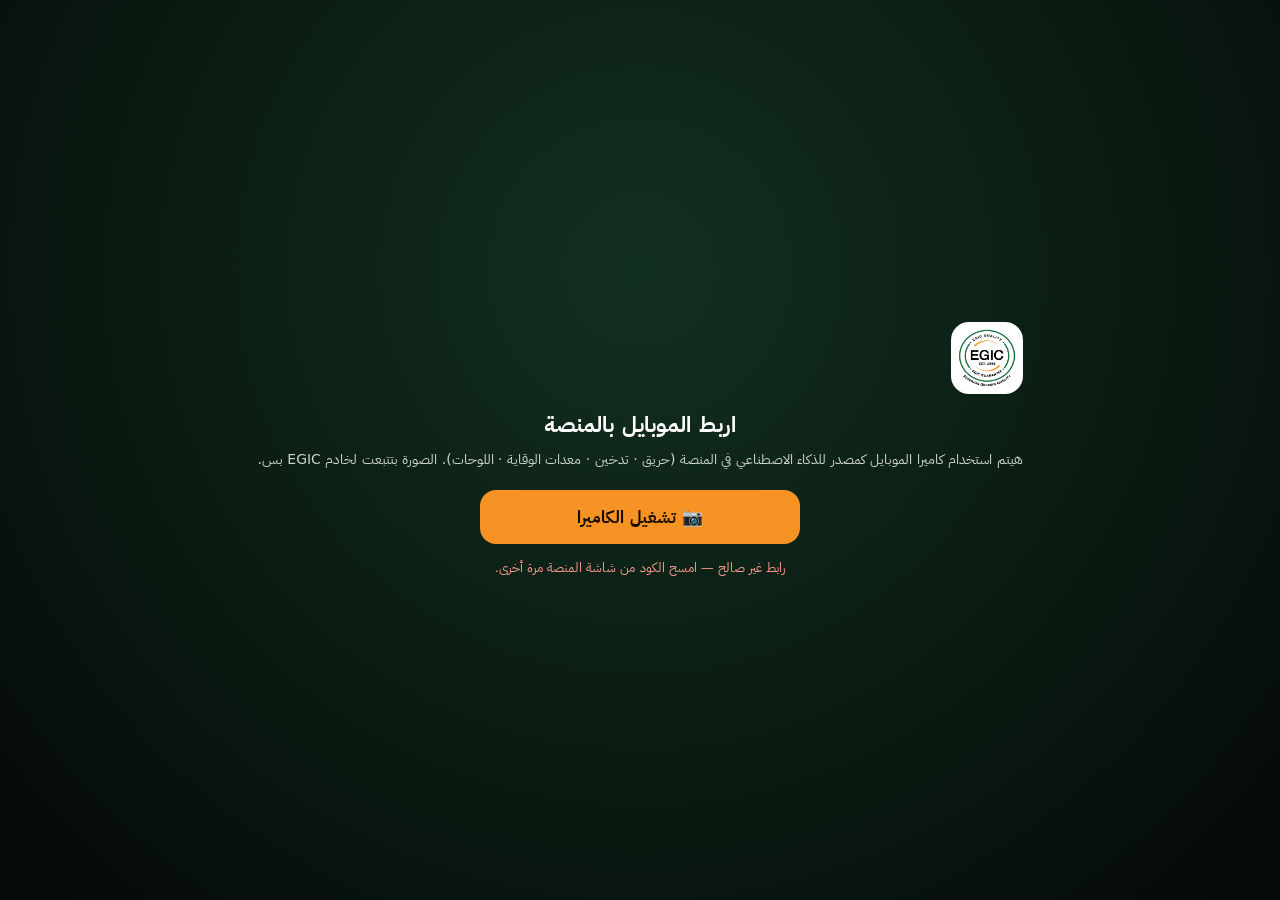
==== platform/phone.html @ 601fa56f "Phone camera via QR: use the phone as the AI camera - "📱 كاميرا الموبايل" in the live lab and the AN" ====
<!doctype html>
<html lang="ar" dir="rtl">
<head>
<meta charset="utf-8">
<meta name="viewport" content="width=device-width, initial-scale=1, viewport-fit=cover">
<title>EGIC · كاميرا الموبايل</title>
<meta name="theme-color" content="#070D0A">
<link rel="icon" type="image/png" href="assets/egic-favicon.png">
<link rel="stylesheet" href="styles.css">
<style>
  :root { --pc-bg: #050907; --pc-card: rgba(12, 20, 16, .86); --pc-line: rgba(255, 255, 255, .12); --pc-ok: #2ba160; --pc-warn: #f79224; --pc-bad: #e0473b; }
  html, body { height: 100%; margin: 0; background: var(--pc-bg); color: #fff; overflow: hidden; }
  body { font-family: var(--font-ui, "IBM Plex Sans Arabic", system-ui, sans-serif); }
  .pc { position: fixed; inset: 0; display: grid; grid-template-rows: auto 1fr auto; }
  .pc-top { display: flex; align-items: center; gap: 10px; padding: calc(10px + env(safe-area-inset-top)) 16px 10px; background: linear-gradient(#000c, #0000); z-index: 2; }
  .pc-top img { width: 34px; height: 34px; border-radius: 9px; background: #fff; padding: 3px; }
  .pc-top b { display: block; font-size: 15px; }
  .pc-top small { display: block; font-size: 11.5px; opacity: .75; }
  .pill { margin-inline-start: auto; display: inline-flex; align-items: center; gap: 6px; padding: 6px 10px; border-radius: 999px; font-size: 12px; background: var(--pc-card); border: 1px solid var(--pc-line); white-space: nowrap; }
  .pill i { width: 8px; height: 8px; border-radius: 50%; background: var(--pc-warn); }
  .pill.ok i { background: var(--pc-ok); box-shadow: 0 0 0 4px rgba(43, 161, 96, .25); }
  .pill.bad i { background: var(--pc-bad); }
  video { position: fixed; inset: 0; width: 100%; height: 100%; object-fit: cover; background: #000; }
  .pc-bottom { z-index: 2; padding: 12px 16px calc(14px + env(safe-area-inset-bottom)); display: grid; gap: 10px; background: linear-gradient(#0000, #000d 40%); }
  .alert { display: none; align-items: center; gap: 10px; padding: 12px 14px; border-radius: 14px; background: #5a0f0f; border: 1px solid rgba(255, 90, 90, .8); font-weight: 700; }
  .alert.on { display: flex; animation: pcFlash .8s steps(2, jump-none) 6; }
  .alert.amber { background: #5a3a0a; border-color: rgba(255, 178, 60, .8); }
  .alert.info { background: #0c3a24; border-color: rgba(43, 161, 96, .8); }
  .alert span { font-size: 26px; }
  .alert small { display: block; font-weight: 400; opacity: .85; font-size: 12px; }
  @keyframes pcFlash { to { filter: brightness(1.6); } }
  .row { display: flex; gap: 8px; }
  .row button { flex: 1; min-height: 48px; border-radius: 14px; border: 1px solid var(--pc-line); background: var(--pc-card); color: #fff; font: inherit; font-size: 15px; }
  .row button.primary { background: var(--pc-warn); color: #1a0e00; border-color: transparent; font-weight: 700; }
  .meta { font-size: 11.5px; opacity: .7; text-align: center; font-family: var(--font-mono, monospace); }
  .start { position: fixed; inset: 0; z-index: 3; display: grid; place-items: center; padding: 24px; background: radial-gradient(circle at 50% 30%, #12301f, var(--pc-bg)); text-align: center; }
  .start.hidden { display: none; }
  .start h1 { font-size: 22px; margin: 14px 0 6px; }
  .start p { opacity: .8; font-size: 14px; line-height: 1.7; margin: 0 0 18px; }
  .start button { min-height: 54px; width: min(320px, 100%); border-radius: 16px; border: 0; background: var(--pc-warn); color: #1a0e00; font: inherit; font-size: 17px; font-weight: 800; }
  .start .err { color: #ff9a8f; font-size: 13px; margin-top: 14px; }
</style>
</head>
<body>
<video id="v" playsinline muted autoplay></video>
<div class="pc">
  <div class="pc-top">
    <img src="assets/egic-logo.png" alt="EGIC">
    <div><b>كاميرا الموبايل</b><small id="sess">EGIC · AI Safety</small></div>
    <span class="pill" id="pill"><i></i><span id="pillT">جارٍ الاتصال…</span></span>
  </div>
  <div></div>
  <div class="pc-bottom">
    <div class="alert" id="alert"><span id="alIc">🔥</span><div><div id="alT"></div><small id="alS"></small></div></div>
    <div class="row">
      <button type="button" id="flip">🔄 تبديل الكاميرا</button>
      <button type="button" id="pause" class="primary">⏸ إيقاف مؤقت</button>
    </div>
    <div class="meta" id="meta" dir="ltr">—</div>
  </div>
</div>
<div class="start" id="start">
  <div>
    <img src="assets/egic-logo.png" alt="EGIC" style="width:72px;height:72px;border-radius:18px;background:#fff;padding:6px">
    <h1>اربط الموبايل بالمنصة</h1>
    <p>هيتم استخدام كاميرا الموبايل كمصدر للذكاء الاصطناعي في المنصة (حريق · تدخين · معدات الوقاية · اللوحات). الصورة بتتبعت لخادم EGIC بس.</p>
    <button type="button" id="go">📷 تشغيل الكاميرا</button>
    <div class="err" id="err"></div>
  </div>
</div>
<script src="config.js"></script>
<script>
(function () {
  'use strict';
  var $ = function (id) { return document.getElementById(id); };
  var q = new URLSearchParams(location.search);
  var session = (q.get('s') || '').replace(/[^a-z0-9]/gi, '');
  var API = ((window.EGIC_CONFIG && window.EGIC_CONFIG.apiBase) || '').replace(/\/$/, '');
  var st = { facing: 'environment', stream: null, paused: false, sent: 0, fpsT: performance.now(), fps: 0, kb: 0, fail: 0, lastOk: 0 };
  var video = $('v'), canvas = document.createElement('canvas');
  $('sess').textContent = 'جلسة ' + (session ? session.slice(0, 6).toUpperCase() : '—') + ' · EGIC AI Safety';
  if (!session) { $('err').textContent = 'رابط غير صالح — امسح الكود من شاشة المنصة مرة أخرى.'; $('go').disabled = true; }

  function pill(state, text) { var p = $('pill'); p.className = 'pill' + (state ? ' ' + state : ''); $('pillT').textContent = text; }

  function openCam() {
    if (st.stream) st.stream.getTracks().forEach(function (t) { t.stop(); });
    return navigator.mediaDevices.getUserMedia({ audio: false, video: { facingMode: { ideal: st.facing }, width: { ideal: 1920 }, height: { ideal: 1080 }, frameRate: { ideal: 30 } } }).then(function (s) {
      st.stream = s; video.srcObject = s; return video.play();
    });
  }

  // one frame in flight at a time: the upload speed sets the frame rate (no queue build-up on slow networks)
  function pump() {
    if (st.paused || !video.videoWidth) return setTimeout(pump, 200);
    var w = Math.min(1280, video.videoWidth), h = Math.round(video.videoHeight * w / video.videoWidth);
    if (canvas.width !== w || canvas.height !== h) { canvas.width = w; canvas.height = h; }
    canvas.getContext('2d').drawImage(video, 0, 0, w, h);
    canvas.toBlob(function (blob) {
      if (!blob) return setTimeout(pump, 200);
      fetch(API + '/api/v1/cam/' + session + '/frame', { method: 'POST', body: blob, headers: { 'Content-Type': 'image/jpeg' } }).then(function (r) {
        if (!r.ok) throw new Error('HTTP ' + r.status);
        return r.json();
      }).then(function (j) {
        st.sent++; st.fail = 0; st.lastOk = Date.now(); st.kb = Math.round(blob.size / 1024);
        var now = performance.now(); if (now - st.fpsT > 1000) { st.fps = Math.round(st.sent * 1000 / (now - st.fpsT)); st.sent = 0; st.fpsT = now; }
        pill(j.viewers ? 'ok' : '', j.viewers ? 'متصل بالمنصة' : 'بانتظار شاشة المنصة');
        $('meta').textContent = w + '×' + h + ' · ' + st.fps + ' FPS · ' + st.kb + ' KB';
        setTimeout(pump, 60);
      }).catch(function () {
        st.fail++; pill('bad', 'تعذر الإرسال — إعادة المحاولة');
        setTimeout(pump, Math.min(3000, 300 * st.fail));
      });
    }, 'image/jpeg', 0.78);
  }

  // detections from the platform → banner + vibration on the phone
  var HZ = { FIRE_DETECTED: ['🔥', 'إنذار حريق', ''], SMOKE_DETECTED: ['💨', 'إنذار دخان', 'amber'], SMOKING_DETECTED: ['🚬', 'تدخين', 'amber'], SOS_GESTURE: ['🆘', 'إشارة استغاثة', ''], FALL: ['⚠️', 'سقوط شخص', ''] };
  var hideT = null;
  function banner(ic, title, sub, cls, vib) {
    var a = $('alert'); a.className = 'alert on' + (cls ? ' ' + cls : '');
    $('alIc').textContent = ic; $('alT').textContent = title; $('alS').textContent = sub || '';
    try { if (vib && navigator.vibrate) navigator.vibrate(vib); } catch (e) { }
    clearTimeout(hideT); hideT = setTimeout(function () { a.className = 'alert'; }, 9000);
  }
  function listen() {
    try {
      var es = new EventSource(API + '/api/v1/stream');
      es.addEventListener('event', function (ev) {
        var e = JSON.parse(ev.data); if (String(e.source || '').indexOf('live') !== 0) return;
        var hz = HZ[e.type];
        if (hz) banner(hz[0], hz[1] + ' · ' + Math.round((e.conf || 0.9) * 100) + '%', e.workerName || e.id, hz[2], hz[2] ? [200, 100, 200] : [600, 200, 600, 200, 600]);
        else banner('🦺', e.typeAr || e.type, e.workerName || e.id, 'amber', [150]);
      });
      es.addEventListener('gate', function (ev) {
        var g = JSON.parse(ev.data); if (String(g.source || '').indexOf('live') !== 0) return;
        var dec = { AUTHORIZED: 'مصرّح', VISITOR: 'زائر', UNAUTHORIZED: 'غير مصرّح', BLACKLIST: 'قائمة سوداء', UNREADABLE: 'غير مقروءة' }[g.decision] || g.decision || '';
        banner('🚗', 'لوحة: ' + g.plate, dec + ' · ' + Math.round((g.conf || 0) * 100) + '%', g.decision === 'AUTHORIZED' ? 'info' : 'amber', [120]);
      });
    } catch (e) { }
  }

  function wake() { try { if (navigator.wakeLock) navigator.wakeLock.request('screen').catch(function () { }); } catch (e) { } }
  document.addEventListener('visibilitychange', function () { if (!document.hidden) wake(); });

  $('go').addEventListener('click', function () {
    if (!window.isSecureContext) { $('err').textContent = 'الكاميرا تحتاج اتصال آمن (https). افتح الرابط من الكود مباشرة.'; return; }
    if (!navigator.mediaDevices || !navigator.mediaDevices.getUserMedia) { $('err').textContent = 'المتصفح لا يدعم الكاميرا.'; return; }
    openCam().then(function () { $('start').classList.add('hidden'); wake(); listen(); pump(); }).catch(function (e) {
      $('err').textContent = e && e.name === 'NotAllowedError' ? 'اسمح للمتصفح باستخدام الكاميرا ثم أعد المحاولة.' : 'تعذر فتح الكاميرا: ' + (e && e.message || e);
    });
  });
  $('flip').addEventListener('click', function () { st.facing = st.facing === 'environment' ? 'user' : 'environment'; openCam().catch(function () { }); });
  $('pause').addEventListener('click', function () { st.paused = !st.paused; this.textContent = st.paused ? '▶ استئناف' : '⏸ إيقاف مؤقت'; pill(st.paused ? '' : 'ok', st.paused ? 'متوقف مؤقتًا' : 'متصل بالمنصة'); });
})();
</script>
</body>
</html>
---- platform/styles.css ----
/*!
 * EGIC · AI Safety & Smart Access Platform — Design System
 * POWERED BY DELMON & DEV SMART X
 * Identity: EGIC green #126D37 · EGIC orange #F79224 · control-room dark
 */

/* ------------------------------------------------------------------ */
/* Fonts (bundled — works offline)                                      */
/* ------------------------------------------------------------------ */
@font-face { font-family: "EGIC Sans"; src: url(assets/fonts/montserrat-latin-var.woff2) format("woff2"); font-weight: 100 900; font-display: swap;
  unicode-range: U+0000-00FF, U+0131, U+0152-0153, U+02BB-02BC, U+02C6, U+02DA, U+02DC, U+0304, U+0308, U+0329, U+2000-206F, U+20AC, U+2122, U+2191, U+2193, U+2212, U+2215, U+FEFF, U+FFFD; }
@font-face { font-family: "EGIC Sans"; src: url(assets/fonts/plex-arabic-300.woff2) format("woff2"); font-weight: 300; font-display: swap; unicode-range: U+0600-06FF, U+0750-077F, U+0870-088E, U+0890-0891, U+0897-08E1, U+08E3-08FF, U+200C-200E, U+2010-2011, U+204F, U+2E41, U+FB50-FDFF, U+FE70-FE74, U+FE76-FEFC; }
@font-face { font-family: "EGIC Sans"; src: url(assets/fonts/plex-arabic-400.woff2) format("woff2"); font-weight: 400; font-display: swap; unicode-range: U+0600-06FF, U+0750-077F, U+0870-088E, U+0890-0891, U+0897-08E1, U+08E3-08FF, U+200C-200E, U+2010-2011, U+204F, U+2E41, U+FB50-FDFF, U+FE70-FE74, U+FE76-FEFC; }
@font-face { font-family: "EGIC Sans"; src: url(assets/fonts/plex-arabic-500.woff2) format("woff2"); font-weight: 500; font-display: swap; unicode-range: U+0600-06FF, U+0750-077F, U+0870-088E, U+0890-0891, U+0897-08E1, U+08E3-08FF, U+200C-200E, U+2010-2011, U+204F, U+2E41, U+FB50-FDFF, U+FE70-FE74, U+FE76-FEFC; }
@font-face { font-family: "EGIC Sans"; src: url(assets/fonts/plex-arabic-600.woff2) format("woff2"); font-weight: 600; font-display: swap; unicode-range: U+0600-06FF, U+0750-077F, U+0870-088E, U+0890-0891, U+0897-08E1, U+08E3-08FF, U+200C-200E, U+2010-2011, U+204F, U+2E41, U+FB50-FDFF, U+FE70-FE74, U+FE76-FEFC; }
@font-face { font-family: "EGIC Sans"; src: url(assets/fonts/plex-arabic-700.woff2) format("woff2"); font-weight: 700 900; font-display: swap; unicode-range: U+0600-06FF, U+0750-077F, U+0870-088E, U+0890-0891, U+0897-08E1, U+08E3-08FF, U+200C-200E, U+2010-2011, U+204F, U+2E41, U+FB50-FDFF, U+FE70-FE74, U+FE76-FEFC; }
@font-face { font-family: "Plex Mono"; src: url(assets/fonts/plex-mono-400.woff2) format("woff2"); font-weight: 400; font-display: swap; }
@font-face { font-family: "Plex Mono"; src: url(assets/fonts/plex-mono-500.woff2) format("woff2"); font-weight: 500 700; font-display: swap; }
/* Arabic inside mono labels falls back to Plex Sans Arabic instead of a system monospace font */
@font-face { font-family: "Plex Mono"; src: url(assets/fonts/plex-arabic-400.woff2) format("woff2"); font-weight: 400; font-display: swap; unicode-range: U+0600-06FF, U+0750-077F, U+0870-088E, U+0890-0891, U+0897-08E1, U+08E3-08FF, U+200C-200E, U+FB50-FDFF, U+FE70-FE74, U+FE76-FEFC; }
@font-face { font-family: "Plex Mono"; src: url(assets/fonts/plex-arabic-600.woff2) format("woff2"); font-weight: 500 700; font-display: swap; unicode-range: U+0600-06FF, U+0750-077F, U+0870-088E, U+0890-0891, U+0897-08E1, U+08E3-08FF, U+200C-200E, U+FB50-FDFF, U+FE70-FE74, U+FE76-FEFC; }

/* ------------------------------------------------------------------ */
/* Tokens                                                               */
/* ------------------------------------------------------------------ */
:root {
  color-scheme: dark;
  --font-ui: "EGIC Sans", "Segoe UI", Tahoma, system-ui, sans-serif;
  --font-mono: "Plex Mono", ui-monospace, "Cascadia Mono", Consolas, monospace;

  --bg-0: #040806; --bg-1: #070D0A; --bg-2: #0B1410; --bg-3: #101C16; --bg-4: #15251D; --bg-5: #1B2F25;
  --line-1: rgba(160, 214, 184, .075); --line-2: rgba(160, 214, 184, .13); --line-3: rgba(160, 214, 184, .22);
  --ink-1: #EDF4F0; --ink-2: #B4C5BB; --ink-3: #7C9185; --ink-4: #56695E;

  --egic-green: #126D37; --egic-orange: #F79224; --egic-ink: #1B1A19;
  --green: #2BA160; --green-hi: #45D48C; --green-soft: rgba(43, 161, 96, .14);
  --orange: #F79224; --orange-hi: #FFB25C; --orange-soft: rgba(247, 146, 36, .13);

  --good: #0ca30c; --warning: #fab219; --serious: #ec835a; --critical: #d03b3b;
  --good-soft: rgba(12, 163, 12, .14); --warning-soft: rgba(250, 178, 25, .14); --serious-soft: rgba(236, 131, 90, .15); --critical-soft: rgba(208, 59, 59, .17);
  --info: #6aa7ff; --info-soft: rgba(106, 167, 255, .13);

  --s1: #2BA160; --s2: #3987e5; --s3: #D46F17; --s4: #9085e9; --s5: #d55181;
  --heat: #F79224; --viz-surface: var(--bg-2);

  --r-1: 6px; --r-2: 10px; --r-3: 14px; --r-4: 20px;
  --shadow-1: 0 1px 0 rgba(255, 255, 255, .03) inset, 0 12px 32px -18px rgba(0, 0, 0, .75);
  --shadow-2: 0 30px 80px -30px rgba(0, 0, 0, .85), 0 0 0 1px var(--line-2);
  --ease: cubic-bezier(.2, .7, .2, 1);
  --sidebar: 256px;
}
:root[data-theme="light"] {
  color-scheme: light;
  --bg-0: #EEF2EF; --bg-1: #F5F7F5; --bg-2: #FFFFFF; --bg-3: #F3F6F4; --bg-4: #EAF0EC; --bg-5: #E1E9E4;
  --line-1: rgba(12, 48, 28, .07); --line-2: rgba(12, 48, 28, .12); --line-3: rgba(12, 48, 28, .2);
  --ink-1: #0E1A13; --ink-2: #3D5046; --ink-3: #62766A; --ink-4: #8A9A90;
  --green: #126D37; --green-hi: #0F7A3C; --green-soft: rgba(18, 109, 55, .09);
  --orange-soft: rgba(247, 146, 36, .12);
  --s1: #126D37; --s2: #2a78d6; --s3: #D2691E; --s4: #4a3aa7; --s5: #c2417a; --heat: #D2691E;
  --shadow-1: 0 1px 2px rgba(10, 30, 20, .06), 0 10px 30px -20px rgba(10, 30, 20, .25);
  --shadow-2: 0 30px 80px -30px rgba(10, 30, 20, .35), 0 0 0 1px var(--line-2);
}

/* ------------------------------------------------------------------ */
/* Base                                                                 */
/* ------------------------------------------------------------------ */
*, *::before, *::after { box-sizing: border-box; }
html { -webkit-text-size-adjust: 100%; text-size-adjust: 100%; }
body { margin: 0; background: var(--bg-1); color: var(--ink-1); font-family: var(--font-ui); font-size: 14px; line-height: 1.55; -webkit-font-smoothing: antialiased; text-rendering: optimizeLegibility; }
button, input, select, textarea { font: inherit; color: inherit; }
button { cursor: pointer; }
a { color: var(--green-hi); text-decoration: none; }
img, svg, canvas, video { display: block; max-width: 100%; }
::selection { background: rgba(247, 146, 36, .35); color: #fff; }
:focus-visible { outline: 2px solid var(--orange); outline-offset: 2px; border-radius: 4px; }
.mono { font-family: var(--font-mono); letter-spacing: .02em; }
.num { font-variant-numeric: tabular-nums; }
.ltr { direction: ltr; unicode-bidi: isolate; }
.muted { color: var(--ink-3); }
.hidden { display: none !important; }
.sr-only { position: absolute; width: 1px; height: 1px; overflow: hidden; clip: rect(0 0 0 0); white-space: nowrap; }
::-webkit-scrollbar { width: 10px; height: 10px; }
::-webkit-scrollbar-thumb { background: var(--line-3); border-radius: 10px; border: 2px solid transparent; background-clip: padding-box; }
::-webkit-scrollbar-track { background: transparent; }

/* ------------------------------------------------------------------ */
/* Brand elements                                                        */
/* ------------------------------------------------------------------ */
.egic-badge { width: 44px; height: 44px; border-radius: 12px; background: #fff; display: grid; place-items: center; padding: 3px; box-shadow: 0 0 0 1px rgba(255, 255, 255, .08), 0 8px 24px -10px rgba(0, 0, 0, .6); flex: none; }
.egic-badge img { width: 100%; height: 100%; object-fit: contain; }
.egic-word { font-family: var(--font-ui); font-weight: 800; letter-spacing: .06em; line-height: 1; }
.powered { display: inline-flex; align-items: center; gap: 8px; font-family: var(--font-mono); font-size: 10.5px; letter-spacing: .14em; text-transform: uppercase; color: var(--ink-3); white-space: nowrap; direction: ltr; }
.powered b { font-family: var(--font-ui); font-weight: 800; letter-spacing: .16em; color: var(--ink-1); }
.powered .amp { color: var(--orange); font-weight: 700; }
.powered .dot { width: 6px; height: 6px; border-radius: 50%; background: var(--orange); box-shadow: 0 0 0 3px var(--orange-soft); }
.powered--lg { font-size: 12px; gap: 10px; }
.powered--lg b { font-size: 14px; }

/* ------------------------------------------------------------------ */
/* Controls                                                             */
/* ------------------------------------------------------------------ */
.btn { display: inline-flex; align-items: center; justify-content: center; gap: 8px; height: 36px; padding: 0 14px; border-radius: var(--r-2); border: 1px solid var(--line-2); background: var(--bg-3); color: var(--ink-1); font-weight: 600; font-size: 13px; transition: background .18s var(--ease), border-color .18s var(--ease), transform .12s; white-space: nowrap; }
.btn:hover { background: var(--bg-4); border-color: var(--line-3); }
.btn:active { transform: translateY(1px); }
.btn:disabled { opacity: .45; cursor: not-allowed; }
.btn svg { width: 16px; height: 16px; flex: none; }
.btn--primary { background: var(--green); border-color: transparent; color: #fff; }
.btn--primary:hover { background: #239a57; }
.btn--accent { background: var(--orange); border-color: transparent; color: #1a1206; }
.btn--accent:hover { background: #ffa446; }
.btn--danger { background: var(--critical-soft); border-color: rgba(208, 59, 59, .45); color: #ffb4b4; }
.btn--ghost { background: transparent; border-color: transparent; color: var(--ink-2); }
.btn--ghost:hover { background: var(--bg-3); color: var(--ink-1); }
.btn--sm { height: 30px; padding: 0 10px; font-size: 12px; border-radius: 8px; }
.btn--xs { height: 24px; padding: 0 8px; font-size: 11px; border-radius: 6px; }
.btn--icon { width: 36px; padding: 0; }
.btn.is-live { border-color: rgba(43, 161, 96, .5); box-shadow: 0 0 0 3px var(--green-soft); }

.seg { display: inline-flex; background: var(--bg-2); border: 1px solid var(--line-2); border-radius: 10px; padding: 3px; gap: 2px; }
.seg button { border: 0; background: transparent; color: var(--ink-3); height: 28px; padding: 0 12px; border-radius: 7px; font-size: 12px; font-weight: 600; }
.seg button[aria-pressed="true"] { background: var(--bg-4); color: var(--ink-1); box-shadow: 0 0 0 1px var(--line-3); }
.seg button:hover { color: var(--ink-1); }

.field { display: grid; gap: 6px; }
.field > span { font-size: 11px; color: var(--ink-3); font-family: var(--font-mono); letter-spacing: .08em; text-transform: uppercase; }
.input, .select { height: 36px; border-radius: 9px; border: 1px solid var(--line-2); background: var(--bg-2); color: var(--ink-1); padding: 0 12px; min-width: 0; }
.select { padding-inline-end: 30px; appearance: none; background-image: linear-gradient(45deg, transparent 50%, var(--ink-3) 50%), linear-gradient(135deg, var(--ink-3) 50%, transparent 50%); background-position: left 14px center, left 9px center; background-size: 5px 5px, 5px 5px; background-repeat: no-repeat; }
.input:focus, .select:focus { outline: none; border-color: var(--green); box-shadow: 0 0 0 3px var(--green-soft); }
.input::placeholder { color: var(--ink-4); }
.switch { display: inline-flex; align-items: center; gap: 8px; font-size: 12.5px; color: var(--ink-2); cursor: pointer; user-select: none; }
.switch input { appearance: none; width: 34px; height: 20px; border-radius: 20px; background: var(--bg-5); position: relative; transition: background .2s; margin: 0; cursor: pointer; }
.switch input::after { content: ""; position: absolute; top: 3px; inset-inline-start: 3px; width: 14px; height: 14px; border-radius: 50%; background: #fff; transition: inset-inline-start .2s var(--ease); }
.switch input:checked { background: var(--green); }
.switch input:checked::after { inset-inline-start: 17px; }

/* chips & badges */
.chip { display: inline-flex; align-items: center; gap: 6px; height: 24px; padding: 0 9px; border-radius: 999px; background: var(--bg-3); border: 1px solid var(--line-2); color: var(--ink-2); font-size: 11.5px; white-space: nowrap; }
.chip i { width: 7px; height: 7px; border-radius: 50%; background: currentColor; flex: none; }
.badge { display: inline-flex; align-items: center; gap: 6px; height: 22px; padding: 0 8px; border-radius: 6px; font-size: 11px; font-weight: 600; border: 1px solid transparent; white-space: nowrap; line-height: 1; }
.badge::before { content: ""; width: 6px; height: 6px; border-radius: 50%; background: var(--bc, currentColor); flex: none; }
.badge--critical { --bc: var(--critical); background: var(--critical-soft); border-color: rgba(208, 59, 59, .38); color: #ffc2c2; }
.badge--high { --bc: var(--serious); background: var(--serious-soft); border-color: rgba(236, 131, 90, .38); color: #ffd1bd; }
.badge--medium { --bc: var(--warning); background: var(--warning-soft); border-color: rgba(250, 178, 25, .32); color: #ffe3a3; }
.badge--low { --bc: var(--info); background: var(--info-soft); border-color: rgba(106, 167, 255, .3); color: #cfe0ff; }
.badge--good { --bc: var(--good); background: var(--good-soft); border-color: rgba(12, 163, 12, .35); color: #b9f0c7; }
.badge--neutral { --bc: var(--ink-3); background: var(--bg-3); border-color: var(--line-2); color: var(--ink-2); }
.badge--live { --bc: var(--orange); background: var(--orange-soft); border-color: rgba(247, 146, 36, .45); color: #ffd6a8; }
.badge--live::before { animation: pulse 1.4s infinite; }
:root[data-theme="light"] .badge--critical { color: #8f1f1f; } :root[data-theme="light"] .badge--high { color: #8a3c17; } :root[data-theme="light"] .badge--medium { color: #7a5200; } :root[data-theme="light"] .badge--low { color: #1c4f9c; } :root[data-theme="light"] .badge--good { color: #0b6b0b; } :root[data-theme="light"] .badge--live { color: #8a4c00; }
.tag-demo { display: inline-flex; align-items: center; gap: 6px; height: 20px; padding: 0 8px; border-radius: 5px; border: 1px dashed var(--line-3); color: var(--ink-3); font-family: var(--font-mono); font-size: 9.5px; letter-spacing: .1em; text-transform: uppercase; white-space: nowrap; }
.tag-real { display: inline-flex; align-items: center; gap: 6px; height: 20px; padding: 0 8px; border-radius: 5px; border: 1px solid rgba(247, 146, 36, .5); background: var(--orange-soft); color: var(--orange-hi); font-family: var(--font-mono); font-size: 9.5px; letter-spacing: .1em; text-transform: uppercase; white-space: nowrap; }
:root[data-theme="light"] .tag-real { color: #8a4c00; }

@keyframes pulse { 0% { box-shadow: 0 0 0 0 rgba(247, 146, 36, .6); } 70% { box-shadow: 0 0 0 6px rgba(247, 146, 36, 0); } 100% { box-shadow: 0 0 0 0 rgba(247, 146, 36, 0); } }
@keyframes pulse-green { 0% { box-shadow: 0 0 0 0 rgba(69, 212, 140, .55); } 70% { box-shadow: 0 0 0 6px rgba(69, 212, 140, 0); } 100% { box-shadow: 0 0 0 0 rgba(69, 212, 140, 0); } }
@keyframes spin { to { transform: rotate(360deg); } }
@keyframes fade-up { from { opacity: 0; transform: translateY(8px); } to { opacity: 1; transform: none; } }
@keyframes flash-red { 0%, 100% { box-shadow: 0 0 0 0 rgba(208, 59, 59, 0); } 30% { box-shadow: 0 0 0 4px rgba(208, 59, 59, .9), 0 0 60px rgba(208, 59, 59, .45); } }
.dot { width: 8px; height: 8px; border-radius: 50%; display: inline-block; flex: none; }
.dot--on { background: var(--green-hi); animation: pulse-green 2s infinite; }
.dot--warn { background: var(--warning); } .dot--off { background: var(--critical); } .dot--idle { background: var(--ink-4); }

/* cards */
.card { background: var(--bg-2); border: 1px solid var(--line-1); border-radius: var(--r-3); box-shadow: var(--shadow-1); position: relative; min-width: 0; }
.card-h { display: flex; align-items: center; justify-content: space-between; gap: 12px; padding: 14px 18px 10px; min-height: 48px; }
.card-t { font-family: var(--font-mono); font-size: 11.5px; letter-spacing: .12em; text-transform: uppercase; color: var(--ink-2); display: flex; align-items: center; gap: 8px; }
.card-t svg { width: 16px; height: 16px; flex: none; color: var(--ink-3); }
.card-t b { font-family: var(--font-ui); font-size: 14px; letter-spacing: 0; text-transform: none; color: var(--ink-1); font-weight: 600; }
.card-sub { font-size: 12px; color: var(--ink-3); }
.card-b { padding: 4px 18px 18px; }
.card-actions { display: flex; gap: 6px; align-items: center; flex-wrap: wrap; }
.card--flush .card-b { padding: 0; }
.card-foot { border-top: 1px solid var(--line-1); padding: 10px 18px; font-size: 11.5px; color: var(--ink-3); display: flex; align-items: center; justify-content: space-between; gap: 10px; }

/* stat tiles */
.stat { padding: 16px 18px; display: grid; gap: 6px; align-content: start; }
.stat-l { font-size: 11px; color: var(--ink-3); font-family: var(--font-mono); letter-spacing: .1em; text-transform: uppercase; display: flex; align-items: center; gap: 8px; }
.stat-l svg { width: 15px; height: 15px; color: var(--ink-2); }
.stat-v { font-size: 30px; font-weight: 600; line-height: 1.05; letter-spacing: -.01em; }
.stat-v small { font-size: 13px; color: var(--ink-3); font-weight: 500; margin-inline-start: 6px; }
.stat-s { font-size: 12px; color: var(--ink-3); display: flex; align-items: center; gap: 8px; flex-wrap: wrap; }
.delta { font-family: var(--font-mono); font-size: 11.5px; }
.delta.up-good, .delta.down-good { color: var(--green-hi); }
.delta.up-bad, .delta.down-bad { color: #ff8a8a; }
.stat-v.is-critical { color: #ff8f8f; }
:root[data-theme="light"] .stat-v.is-critical { color: #b42424; }

/* tables */
.table-wrap { overflow: auto; max-width: 100%; }
.tbl { width: 100%; border-collapse: separate; border-spacing: 0; font-size: 13px; }
.tbl th { position: sticky; top: 0; background: var(--bg-2); z-index: 1; text-align: start; font-family: var(--font-mono); font-weight: 500; font-size: 10.5px; letter-spacing: .12em; text-transform: uppercase; color: var(--ink-3); padding: 10px 14px; border-bottom: 1px solid var(--line-2); white-space: nowrap; }
.tbl td { padding: 10px 14px; border-bottom: 1px solid var(--line-1); vertical-align: middle; }
.tbl tr.is-click { cursor: pointer; }
.tbl tbody tr:hover td { background: var(--bg-3); }
.tbl tr.is-new td { animation: row-new 2.4s var(--ease); }
@keyframes row-new { 0% { background: rgba(247, 146, 36, .22); } 100% { background: transparent; } }
.tbl .thumb { width: 64px; height: 40px; border-radius: 6px; object-fit: cover; background: var(--bg-4); border: 1px solid var(--line-2); }
.tbl .strong { font-weight: 600; }
.pager { display: flex; align-items: center; justify-content: space-between; gap: 10px; padding: 10px 14px; font-size: 12px; color: var(--ink-3); }

/* toasts */
.toasts { position: fixed; bottom: 20px; left: 20px; z-index: 90; display: grid; gap: 10px; width: min(380px, calc(100vw - 32px)); }
.toast { display: grid; grid-template-columns: auto 1fr auto; gap: 12px; align-items: center; background: var(--bg-3); border: 1px solid var(--line-3); border-radius: 12px; padding: 12px 14px; box-shadow: var(--shadow-2); animation: fade-up .3s var(--ease); }
.toast img { width: 64px; height: 40px; object-fit: cover; border-radius: 6px; }
.toast-t { font-weight: 600; font-size: 13px; }
.toast-s { font-size: 12px; color: var(--ink-3); }
.toast--critical { border-color: rgba(208, 59, 59, .6); box-shadow: var(--shadow-2), 0 0 0 1px rgba(208, 59, 59, .35), 0 0 40px -10px rgba(208, 59, 59, .6); }
.toast--live { border-color: rgba(247, 146, 36, .6); }

/* drawer + modal */
.scrim { position: fixed; inset: 0; background: rgba(0, 0, 0, .55); backdrop-filter: blur(3px); z-index: 70; opacity: 0; pointer-events: none; transition: opacity .25s; }
.scrim.is-open { opacity: 1; pointer-events: auto; }
.drawer { position: fixed; top: 0; bottom: 0; left: 0; width: min(560px, 100vw); background: var(--bg-2); border-inline-end: 1px solid var(--line-2); z-index: 80; transform: translateX(-102%); visibility: hidden; transition: transform .32s var(--ease), visibility 0s linear .32s; display: flex; flex-direction: column; box-shadow: var(--shadow-2); }
.drawer.is-open { transform: none; visibility: visible; transition: transform .32s var(--ease), visibility 0s; }
.drawer-h { display: flex; align-items: center; justify-content: space-between; padding: 16px 20px; border-bottom: 1px solid var(--line-2); gap: 12px; }
.drawer-b { padding: 18px 20px; overflow: auto; flex: 1; }
.modal { position: fixed; z-index: 85; inset: 0; display: grid; place-items: center; padding: 20px; pointer-events: none; }
.modal-box { width: min(680px, 100%); max-height: calc(100vh - 40px); overflow: auto; background: var(--bg-2); border: 1px solid var(--line-2); border-radius: 16px; box-shadow: var(--shadow-2); pointer-events: none; visibility: hidden; transform: translateY(10px) scale(.98); opacity: 0; transition: transform .28s var(--ease), opacity .28s, visibility 0s linear .28s; }
.modal.is-open .modal-box { transform: none; opacity: 1; pointer-events: auto; visibility: visible; transition: transform .28s var(--ease), opacity .28s, visibility 0s; }
.modal-h { display: flex; justify-content: space-between; align-items: center; gap: 10px; padding: 16px 20px; border-bottom: 1px solid var(--line-1); }
.modal-b { padding: 18px 20px; }
.kv { display: grid; grid-template-columns: minmax(110px, 38%) 1fr; gap: 8px 14px; font-size: 13px; }
.kv dt { color: var(--ink-3); font-size: 12px; }
.kv dd { margin: 0; font-weight: 500; min-width: 0; overflow-wrap: anywhere; }

/* ------------------------------------------------------------------ */
/* Charts                                                               */
/* ------------------------------------------------------------------ */
.viz { direction: ltr; position: relative; width: 100%; }
.viz svg { overflow: visible; }
.viz-grid { stroke: var(--line-1); stroke-width: 1; }
.viz-target { stroke: var(--ink-3); stroke-width: 1; }
.viz-target-label { fill: var(--ink-3); }
.viz-tick { fill: var(--ink-3); font-family: var(--font-mono); font-size: 10.5px; }
.viz-label { fill: var(--ink-2); font-family: var(--font-ui); font-size: 12px; }
.viz-value { fill: var(--ink-2); font-family: var(--font-mono); font-size: 11px; }
.viz-cross { stroke: var(--ink-3); stroke-width: 1; }
.viz-track { fill: var(--bg-4); }
.viz-bar { transition: filter .15s; }
.viz-bar.is-hover { filter: brightness(1.25); }
.viz-cell.is-hover { stroke: var(--ink-1); stroke-width: 1; }
.viz-hit.is-click { cursor: pointer; }
.viz-legend { display: flex; flex-wrap: wrap; gap: 6px 14px; margin-top: 10px; font-size: 12px; color: var(--ink-2); }
.viz-legend-item { display: inline-flex; align-items: center; gap: 7px; background: none; border: 0; padding: 0; color: inherit; }
.viz-legend-item.is-muted { opacity: .45; }
.viz-legend-key.is-line { width: 14px; height: 2px; border-radius: 2px; }
.viz-legend-key.is-rect { width: 10px; height: 10px; border-radius: 2px; }
.viz-tip { position: fixed; top: 0; left: 0; z-index: 200; pointer-events: none; opacity: 0; transition: opacity .12s; background: var(--bg-4); border: 1px solid var(--line-3); border-radius: 10px; padding: 9px 11px; min-width: 150px; box-shadow: var(--shadow-2); font-size: 12px; }
.viz-tip-title { font-family: var(--font-mono); font-size: 10.5px; color: var(--ink-3); margin-bottom: 6px; letter-spacing: .06em; }
.viz-tip-row { display: grid; grid-template-columns: 14px auto 1fr; gap: 8px; align-items: center; }
.viz-tip-key { width: 12px; height: 2px; border-radius: 2px; }
.viz-tip-row strong { font-family: var(--font-mono); font-size: 12.5px; color: var(--ink-1); }
.viz-tip-label { color: var(--ink-3); }
.viz-scale { display: flex; align-items: center; gap: 8px; font-size: 11px; color: var(--ink-3); margin-top: 8px; justify-content: flex-start; direction: rtl; }
.viz-scale i { width: 120px; height: 8px; border-radius: 4px; background: linear-gradient(to left, rgba(247, 146, 36, .08), var(--heat)); }
.viz-table { width: 100%; border-collapse: collapse; font-size: 12.5px; }
.viz-table th, .viz-table td { padding: 7px 10px; border-bottom: 1px solid var(--line-1); text-align: start; }
.viz-table th { color: var(--ink-3); font-weight: 500; font-size: 11px; }
.viz-spark { display: inline-block; vertical-align: middle; }
.viz-meter { position: relative; display: grid; grid-template-columns: repeat(40, 1fr); gap: 3px; height: 26px; direction: ltr; }
.viz-meter i { border-radius: 2px; background: var(--bg-4); }
.viz-meter i.is-bad { background: var(--critical); } .viz-meter i.is-warn { background: var(--warning); } .viz-meter i.is-good { background: var(--green); } .viz-meter i.is-off { background: var(--bg-4); }
.viz-meter-target { position: absolute; top: -8px; bottom: -4px; width: 2px; background: var(--ink-1); border-radius: 2px; }
.viz-meter-target span { position: absolute; top: -18px; left: 50%; transform: translateX(-50%); font-family: var(--font-mono); font-size: 10.5px; color: var(--ink-1); }
.viz-meter-scale { display: flex; justify-content: space-between; direction: rtl; font-family: var(--font-mono); font-size: 10px; color: var(--ink-4); margin-top: 6px; }
.viz-meter { direction: rtl; }

/* ------------------------------------------------------------------ */
/* Licence plates                                                        */
/* ------------------------------------------------------------------ */
.plate { display: inline-flex; flex-direction: column; border-radius: 6px; overflow: hidden; background: #f6f6f1; border: 2px solid #1c1c1c; color: #111; box-shadow: 0 2px 0 rgba(0, 0, 0, .35); min-width: 150px; font-family: var(--font-ui); vertical-align: middle; }
.plate-band { display: flex; justify-content: space-between; align-items: center; padding: 1px 8px; background: #7fb2df; color: #0c1d33; font-weight: 800; font-size: 10px; letter-spacing: .12em; line-height: 1.4; }
.plate-band span:last-child { letter-spacing: 0; font-size: 11px; }
.plate--truck .plate-band { background: #d9534a; color: #fff; }
.plate--visitor .plate-band { background: #e39a3b; color: #1a1206; }
.plate-body { display: flex; flex-wrap: nowrap; white-space: nowrap; align-items: center; justify-content: space-between; padding: 2px 10px; gap: 8px; font-weight: 700; font-size: 20px; line-height: 1.35; }
.plate-body i { width: 1.5px; align-self: stretch; background: #222; margin: 3px 0; }
.plate-digits { letter-spacing: .06em; }
.plate-letters { letter-spacing: .02em; }
.plate--sm { min-width: 104px; border-width: 1.5px; } .plate--sm .plate-band { font-size: 7.5px; padding: 0 6px; } .plate--sm .plate-band span:last-child { font-size: 8.5px; } .plate--sm .plate-body { font-size: 14px; padding: 0 7px; gap: 5px; }
.plate--lg { min-width: 260px; border-width: 3px; border-radius: 9px; } .plate--lg .plate-band { font-size: 13px; padding: 2px 12px; } .plate--lg .plate-band span:last-child { font-size: 15px; } .plate--lg .plate-body { font-size: 40px; padding: 4px 16px; }
.plate--ksa { background: #fbfbf7; }
.plate-ksa { font-family: var(--font-mono); font-size: 9px; background: #0d6b3d; color: #fff; padding: 2px 3px; border-radius: 2px; margin-inline-start: 4px; }
.plate-latin { font-family: var(--font-mono); font-size: 11px; text-align: center; border-top: 1px solid #ccc; padding: 1px 0; }

/* ------------------------------------------------------------------ */
/* Motion preferences                                                     */
/* ------------------------------------------------------------------ */
@media (prefers-reduced-motion: reduce) {
  *, *::before, *::after { animation-duration: .001ms !important; animation-iteration-count: 1 !important; transition-duration: .001ms !important; scroll-behavior: auto !important; }
}

/* Arabic is cursive: tracked / monospace label styles must not apply to Arabic runs (see js/arfix.js) */
.ar-run { font-family: var(--font-ui) !important; letter-spacing: 0 !important; text-transform: none !important; font-size: 1.08em; }
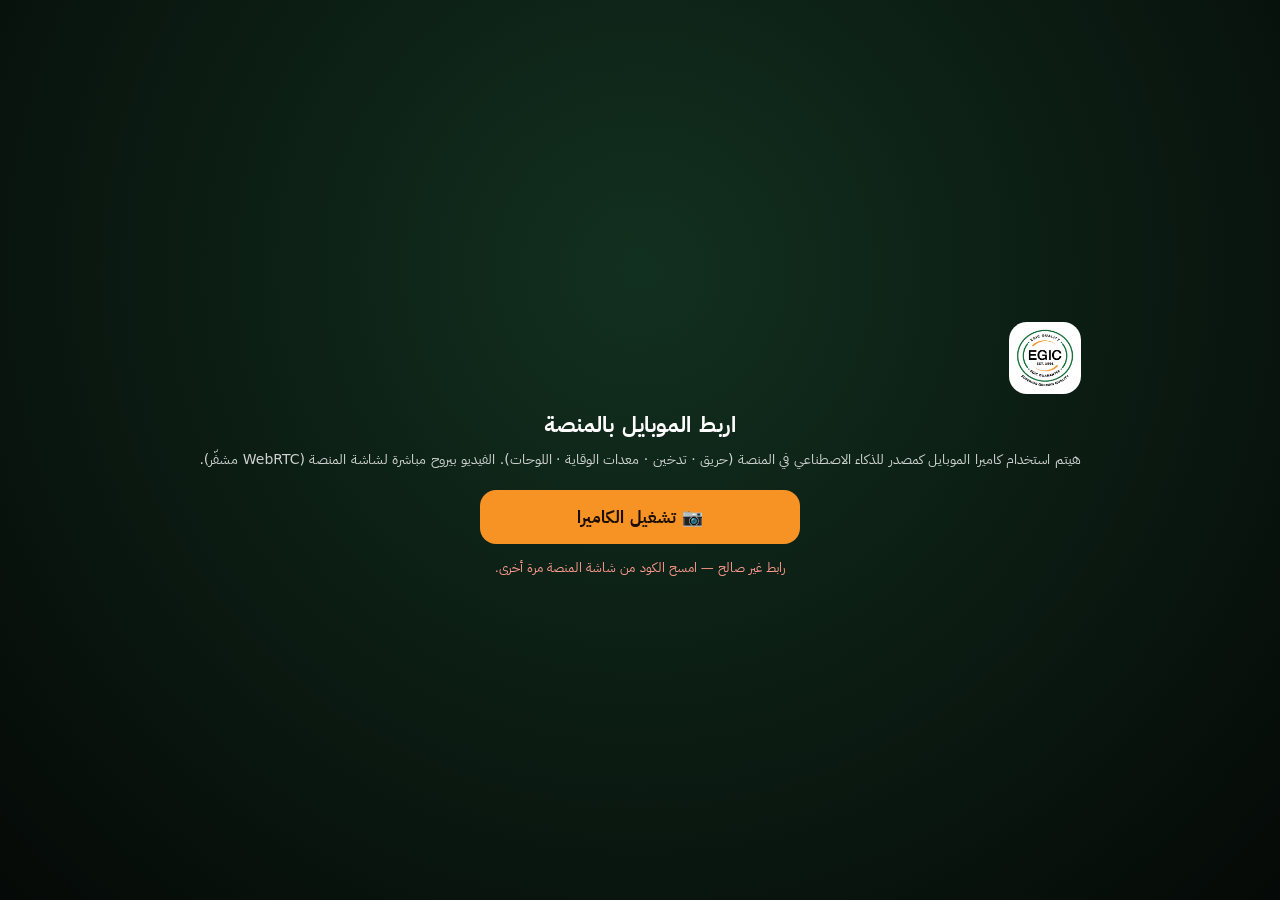
==== commit db68804c: "Phone camera: WebRTC peer-to-peer video (30 fps, low latency) - phone.html streams the camera to the" ====
--- a/platform/phone.html
+++ b/platform/phone.html
@@ -63,7 +63,7 @@
   <div>
     <img src="assets/egic-logo.png" alt="EGIC" style="width:72px;height:72px;border-radius:18px;background:#fff;padding:6px">
     <h1>اربط الموبايل بالمنصة</h1>
-    <p>هيتم استخدام كاميرا الموبايل كمصدر للذكاء الاصطناعي في المنصة (حريق · تدخين · معدات الوقاية · اللوحات). الصورة بتتبعت لخادم EGIC بس.</p>
+    <p>هيتم استخدام كاميرا الموبايل كمصدر للذكاء الاصطناعي في المنصة (حريق · تدخين · معدات الوقاية · اللوحات). الفيديو بيروح مباشرة لشاشة المنصة (WebRTC مشفّر).</p>
     <button type="button" id="go">📷 تشغيل الكاميرا</button>
     <div class="err" id="err"></div>
   </div>
@@ -76,7 +76,8 @@
   var q = new URLSearchParams(location.search);
   var session = (q.get('s') || '').replace(/[^a-z0-9]/gi, '');
   var API = ((window.EGIC_CONFIG && window.EGIC_CONFIG.apiBase) || '').replace(/\/$/, '');
-  var st = { facing: 'environment', stream: null, paused: false, sent: 0, fpsT: performance.now(), fps: 0, kb: 0, fail: 0, lastOk: 0 };
+  var st = { facing: 'environment', stream: null, paused: false, sent: 0, fpsT: performance.now(), fps: 0, kb: 0, fail: 0, lastOk: 0, mode: 'connecting', pc: null, sender: null };
+  var ICE = (window.EGIC_CONFIG && window.EGIC_CONFIG.iceServers) || [{ urls: ['stun:stun.l.google.com:19302', 'stun:stun1.l.google.com:19302', 'stun:stun.cloudflare.com:3478'] }];
   var video = $('v'), canvas = document.createElement('canvas');
   $('sess').textContent = 'جلسة ' + (session ? session.slice(0, 6).toUpperCase() : '—') + ' · EGIC AI Safety';
   if (!session) { $('err').textContent = 'رابط غير صالح — امسح الكود من شاشة المنصة مرة أخرى.'; $('go').disabled = true; }
@@ -86,14 +87,75 @@
   function openCam() {
     if (st.stream) st.stream.getTracks().forEach(function (t) { t.stop(); });
     return navigator.mediaDevices.getUserMedia({ audio: false, video: { facingMode: { ideal: st.facing }, width: { ideal: 1920 }, height: { ideal: 1080 }, frameRate: { ideal: 30 } } }).then(function (s) {
-      st.stream = s; video.srcObject = s; return video.play();
+      st.stream = s; video.srcObject = s;
+      var t = s.getVideoTracks()[0];
+      try { t.contentHint = 'detail'; } catch (e) { } // keep plate text / PPE details sharp
+      if (st.sender) st.sender.replaceTrack(t).catch(function () { }); // camera flip during a live call
+      return video.play();
     });
+  }
+
+  /* ---------- WebRTC: peer-to-peer video to the console (~30 fps, low latency) ---------- */
+  function post(path, body) { return fetch(API + '/api/v1/cam/' + session + '/' + path, { method: 'POST', headers: { 'Content-Type': 'application/json' }, body: JSON.stringify(body) }); }
+  function gathered(pc) { return new Promise(function (res) { if (pc.iceGatheringState === 'complete') return res(); var t = setTimeout(res, 2500); pc.addEventListener('icegatheringstatechange', function () { if (pc.iceGatheringState === 'complete') { clearTimeout(t); res(); } }); }); }
+  function tune(sender) {
+    try {
+      var p = sender.getParameters(); p.encodings = p.encodings && p.encodings.length ? p.encodings : [{}];
+      p.encodings[0].maxBitrate = 3000000; p.encodings[0].maxFramerate = 30; p.degradationPreference = 'balanced';
+      sender.setParameters(p).catch(function () { });
+    } catch (e) { }
+  }
+  function startRtc() {
+    if (!window.RTCPeerConnection) return fallback('المتصفح لا يدعم WebRTC');
+    var pc = st.pc = new RTCPeerConnection({ iceServers: ICE });
+    var t = st.stream.getVideoTracks()[0];
+    st.sender = pc.addTrack(t, st.stream); tune(st.sender);
+    pc.addEventListener('connectionstatechange', function () {
+      var cs = pc.connectionState;
+      if (cs === 'connected') { st.mode = 'rtc'; pill('ok', 'متصل مباشر · WebRTC'); stats(); }
+      else if ((cs === 'failed' || cs === 'disconnected') && st.mode === 'rtc') {
+        pill('bad', 'الاتصال المباشر ضعيف…');
+        // 'disconnected' is often a short network blip: give ICE 4 s to recover before switching to the relay
+        setTimeout(function () { if (st.pc === pc && pc.connectionState !== 'connected') fallback('انقطع الاتصال المباشر'); }, cs === 'failed' ? 0 : 4000);
+      }
+    });
+    pc.createOffer().then(function (o) { return pc.setLocalDescription(o); }).then(function () { return gathered(pc); }).then(function () {
+      return post('offer', { type: pc.localDescription.type, sdp: pc.localDescription.sdp });
+    }).then(function () {
+      pill('', 'بانتظار شاشة المنصة…');
+      var t0 = Date.now();
+      (function waitAnswer() {
+        if (st.mode !== 'connecting') return;
+        fetch(API + '/api/v1/cam/' + session + '/answer', { cache: 'no-store' }).then(function (r) { return r.status === 200 ? r.json() : null; }).then(function (a) {
+          if (a) return pc.setRemoteDescription(a);
+          if (Date.now() - t0 > 30000) return fallback('لم ترد شاشة المنصة');
+          setTimeout(waitAnswer, 400);
+        }).catch(function () { setTimeout(waitAnswer, 800); });
+      })();
+      // answered but no direct path (strict NAT) → JPEG relay
+      setTimeout(function () { if (st.mode === 'connecting' && pc.remoteDescription) fallback('تعذر الاتصال المباشر'); }, 12000);
+    }).catch(function (e) { fallback(e && e.message); });
+  }
+  function stats() {
+    if (st.mode !== 'rtc' || !st.pc) return;
+    st.pc.getStats(st.sender).then(function (r) {
+      r.forEach(function (x) { if (x.type === 'outbound-rtp' && x.kind === 'video') $('meta').textContent = (x.frameWidth || '?') + '×' + (x.frameHeight || '?') + ' · ' + Math.round(x.framesPerSecond || 0) + ' FPS · WebRTC'; });
+    }).catch(function () { });
+    setTimeout(stats, 1000);
+  }
+  function fallback(why) {
+    if (st.mode === 'jpeg') return;
+    st.mode = 'jpeg';
+    try { if (st.pc) st.pc.close(); } catch (e) { } st.pc = null; st.sender = null;
+    pill('', 'وضع بديل (صور) ' + (why ? '· ' + why : ''));
+    pump();
   }
 
   // one frame in flight at a time: the upload speed sets the frame rate (no queue build-up on slow networks)
   function pump() {
+    if (st.mode !== 'jpeg') return;
     if (st.paused || !video.videoWidth) return setTimeout(pump, 200);
-    var w = Math.min(1280, video.videoWidth), h = Math.round(video.videoHeight * w / video.videoWidth);
+    var w = Math.min(960, video.videoWidth), h = Math.round(video.videoHeight * w / video.videoWidth);
     if (canvas.width !== w || canvas.height !== h) { canvas.width = w; canvas.height = h; }
     canvas.getContext('2d').drawImage(video, 0, 0, w, h);
     canvas.toBlob(function (blob) {
@@ -106,12 +168,12 @@
         var now = performance.now(); if (now - st.fpsT > 1000) { st.fps = Math.round(st.sent * 1000 / (now - st.fpsT)); st.sent = 0; st.fpsT = now; }
         pill(j.viewers ? 'ok' : '', j.viewers ? 'متصل بالمنصة' : 'بانتظار شاشة المنصة');
         $('meta').textContent = w + '×' + h + ' · ' + st.fps + ' FPS · ' + st.kb + ' KB';
-        setTimeout(pump, 60);
+        setTimeout(pump, 0);
       }).catch(function () {
         st.fail++; pill('bad', 'تعذر الإرسال — إعادة المحاولة');
         setTimeout(pump, Math.min(3000, 300 * st.fail));
       });
-    }, 'image/jpeg', 0.78);
+    }, 'image/jpeg', 0.68);
   }
 
   // detections from the platform → banner + vibration on the phone
@@ -146,12 +208,12 @@
   $('go').addEventListener('click', function () {
     if (!window.isSecureContext) { $('err').textContent = 'الكاميرا تحتاج اتصال آمن (https). افتح الرابط من الكود مباشرة.'; return; }
     if (!navigator.mediaDevices || !navigator.mediaDevices.getUserMedia) { $('err').textContent = 'المتصفح لا يدعم الكاميرا.'; return; }
-    openCam().then(function () { $('start').classList.add('hidden'); wake(); listen(); pump(); }).catch(function (e) {
+    openCam().then(function () { $('start').classList.add('hidden'); wake(); listen(); startRtc(); }).catch(function (e) {
       $('err').textContent = e && e.name === 'NotAllowedError' ? 'اسمح للمتصفح باستخدام الكاميرا ثم أعد المحاولة.' : 'تعذر فتح الكاميرا: ' + (e && e.message || e);
     });
   });
   $('flip').addEventListener('click', function () { st.facing = st.facing === 'environment' ? 'user' : 'environment'; openCam().catch(function () { }); });
-  $('pause').addEventListener('click', function () { st.paused = !st.paused; this.textContent = st.paused ? '▶ استئناف' : '⏸ إيقاف مؤقت'; pill(st.paused ? '' : 'ok', st.paused ? 'متوقف مؤقتًا' : 'متصل بالمنصة'); });
+  $('pause').addEventListener('click', function () { st.paused = !st.paused; if (st.stream) st.stream.getVideoTracks().forEach(function (t) { t.enabled = !st.paused; }); this.textContent = st.paused ? '▶ استئناف' : '⏸ إيقاف مؤقت'; pill(st.paused ? '' : 'ok', st.paused ? 'متوقف مؤقتًا' : 'متصل بالمنصة'); });
 })();
 </script>
 </body>
